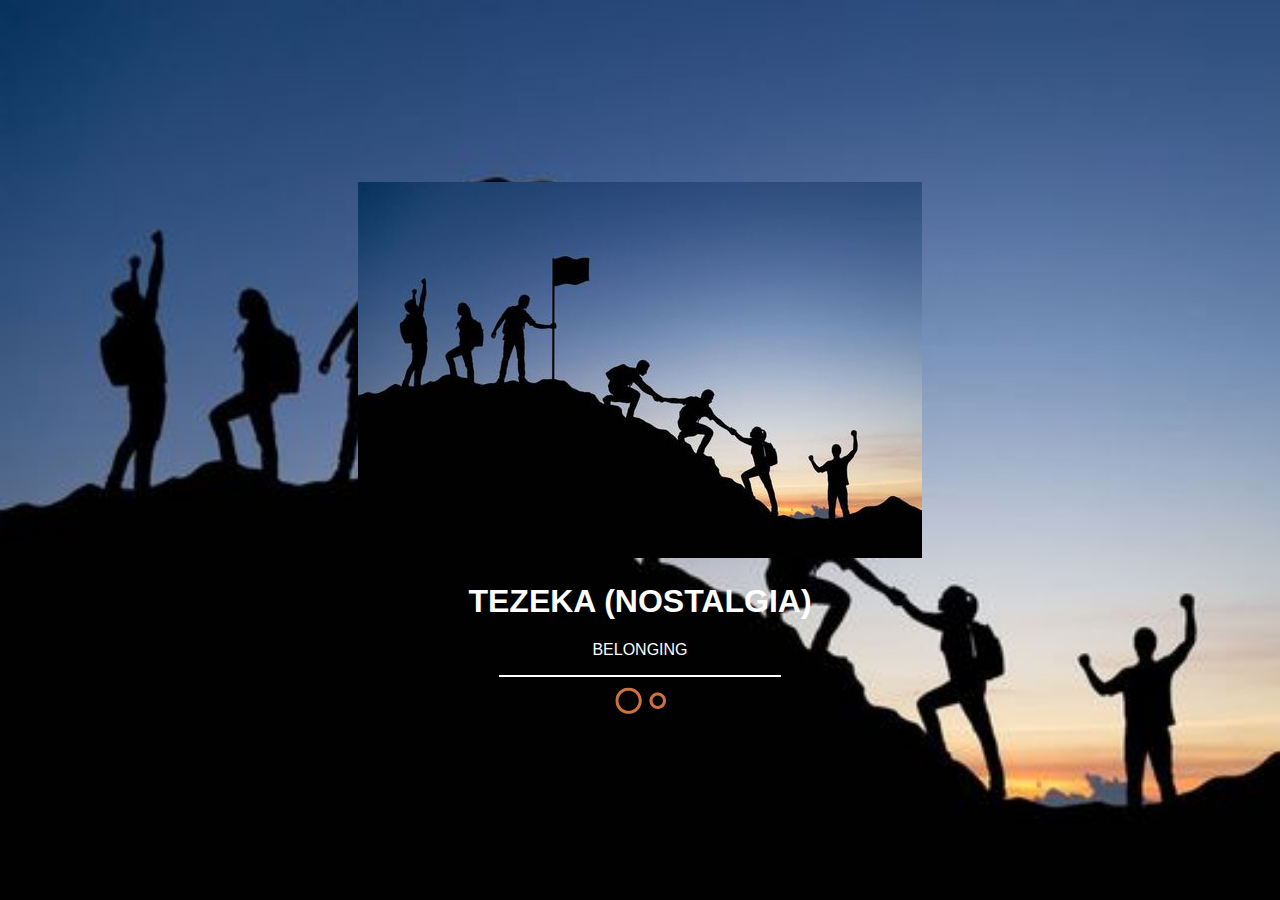
==== index.html @ 1569622a "neatly done" ====
<!DOCTYPE html>
<html lang="en">
  <head>
    <meta charset="UTF-8" />
    <meta name="viewport" content="width=device-width, initial-scale=1.0" />
    <link rel="stylesheet" href="main.css" />
    <title>Malatu Aststke-Tezeka(nostalgia)</title>
  </head>
  <body id="page1">
    <div id="content">
      <img src="IMAGES/belonging.jpg" alt="belonging" />
      <h1>TEZEKA (NOSTALGIA)</h1>
      <p>BELONGING</p>
      <div id="line"></div>
      <a href="PAGE_2.html"><img src="IMAGES/right-arrows.png" alt="" /></a>
    </div>
  </body>
</html>
---- main.css ----
body {
  margin: 0;
  padding: 0;
  background-image: url(IMAGES/belonging.jpg);
  background-size: cover;
  display: flex;
  align-items: center;
  justify-content: center;
  height: 100vh;
  color: #fff;
  font-family: Arial, sans-serif;
}

#content {
  text-align: center;
}

#content img {
  max-width: 100%;
  height: auto;
}

#line {
  width: 50%;
  border-bottom: 2px solid #fff;
  margin: 10px auto;
}
#content2 {
}
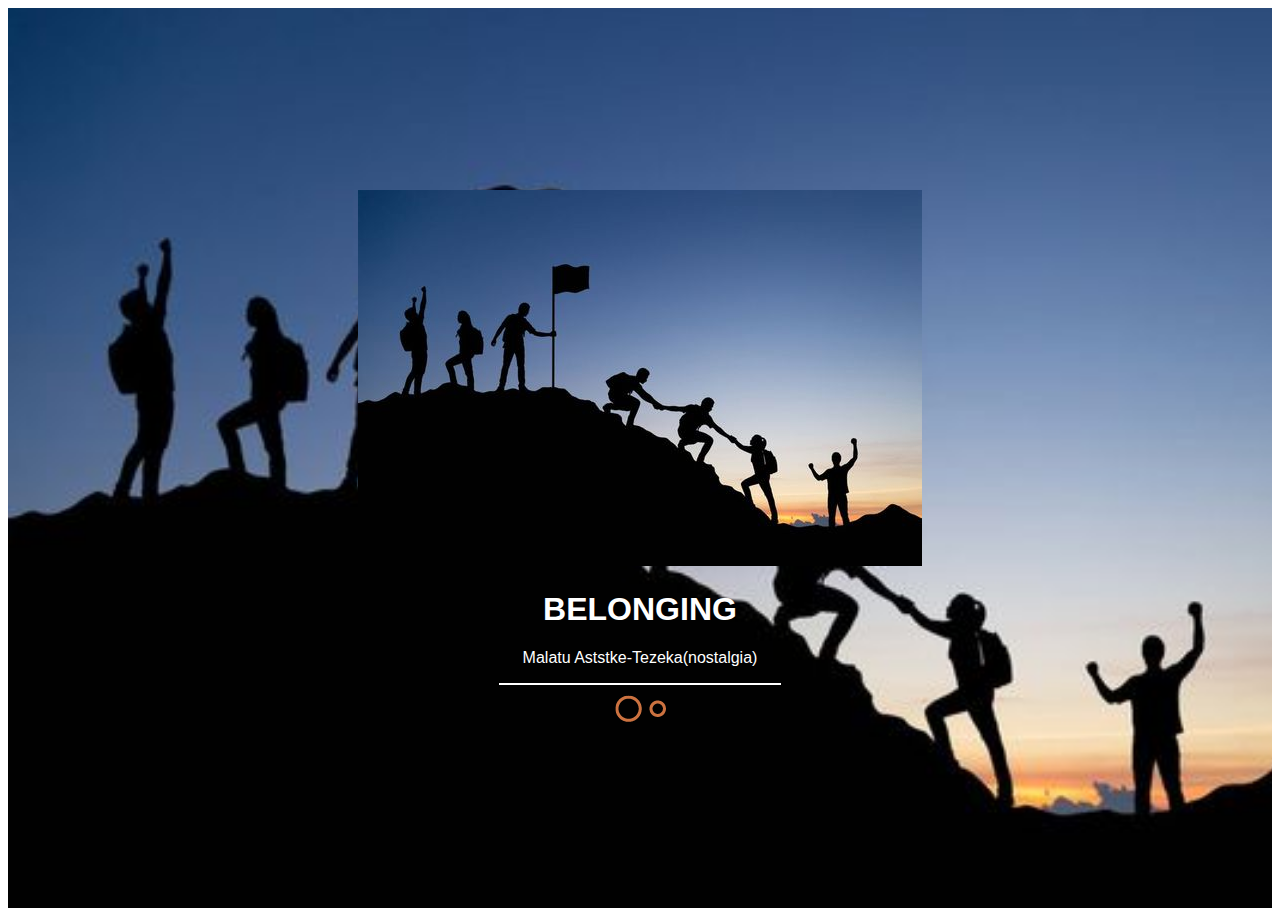
==== commit 110c4145: "nostalgia" ====
--- a/index.html
+++ b/index.html
@@ -6,13 +6,15 @@
     <link rel="stylesheet" href="main.css" />
     <title>Malatu Aststke-Tezeka(nostalgia)</title>
   </head>
-  <body id="page1">
-    <div id="content">
-      <img src="IMAGES/belonging.jpg" alt="belonging" />
-      <h1>TEZEKA (NOSTALGIA)</h1>
-      <p>BELONGING</p>
-      <div id="line"></div>
-      <a href="PAGE_2.html"><img src="IMAGES/right-arrows.png" alt="" /></a>
-    </div>
+  <body>
+    <main>
+      <div id="content">
+        <img src="IMAGES/belonging.jpg" alt="belonging" />
+        <h1>BELONGING</h1>
+        <p>Malatu Aststke-Tezeka(nostalgia)</p>
+        <div id="line"></div>
+        <a href="PAGE_2.html"><img src="IMAGES/right-arrows.png" alt="" /></a>
+      </div>
+    </main>
   </body>
 </html>
--- a/main.css
+++ b/main.css
@@ -1,7 +1,19 @@
-body {
+main {
   margin: 0;
   padding: 0;
   background-image: url(IMAGES/belonging.jpg);
+  background-size: cover;
+  display: flex;
+  align-items: center;
+  justify-content: center;
+  height: 100vh;
+  color: #fff;
+  font-family: Arial, sans-serif;
+}
+main2 {
+  margin: 0;
+  padding: 0;
+  background-image: url(IMAGES/bonfire.jpg);
   background-size: cover;
   display: flex;
   align-items: center;
@@ -25,5 +37,3 @@
   border-bottom: 2px solid #fff;
   margin: 10px auto;
 }
-#content2 {
-}
